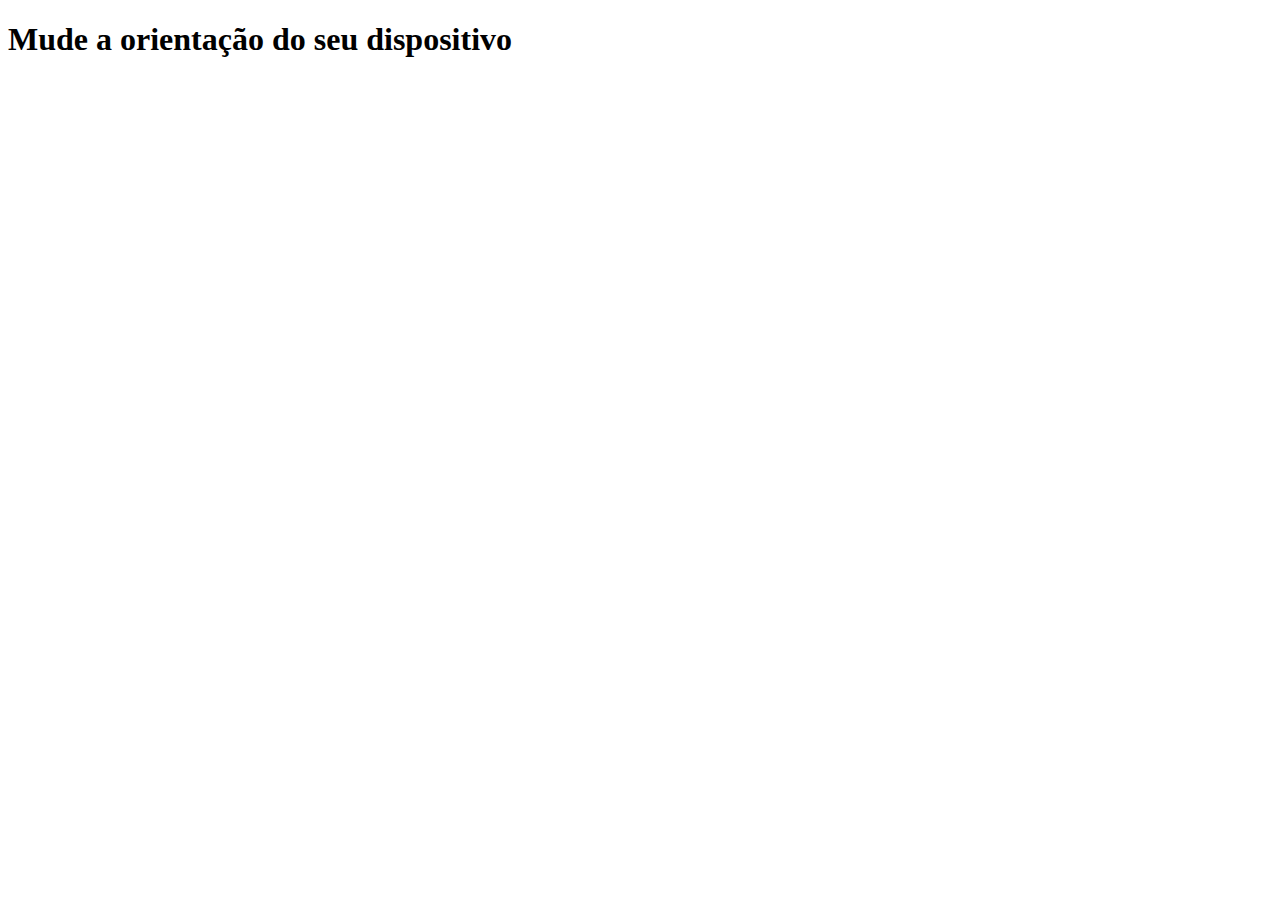
==== exercicios/ex026/mq002/index.html @ 303d5bd0 "exe026 media query" ====
<!DOCTYPE html>
<html lang="pt-br">
<head>
    <meta charset="UTF-8">
    <meta name="viewport" content="width=device-width, initial-scale=1.0">
    <title>Media Query</title>
    <link rel="stylesheet" href="assets/estilos/style.css" media="all">
    <link rel="stylesheet" href="assets/estilos/retrato.css" media="screen and (orientation: portraint)">
    <link rel="stylesheet" href="assets/estilos/paisagem.css" media="screen and (orientation: landscape)">
</head>
<body>
    <h1>Mude a orientação do seu dispositivo</h1>
</body>
</html>
---- exercicios/ex026/mq002/assets/estilos/style.css ----
@charset "UTF-8";

/*Configurações gerais */
---- exercicios/ex026/mq002/assets/estilos/retrato.css ----
@charset "UTF-8";

/* Aparelhos em pé (portrait) */
---- exercicios/ex026/mq002/assets/estilos/paisagem.css ----
@charset "UTF-8";

/* Aparelhos deitados (landscape) */
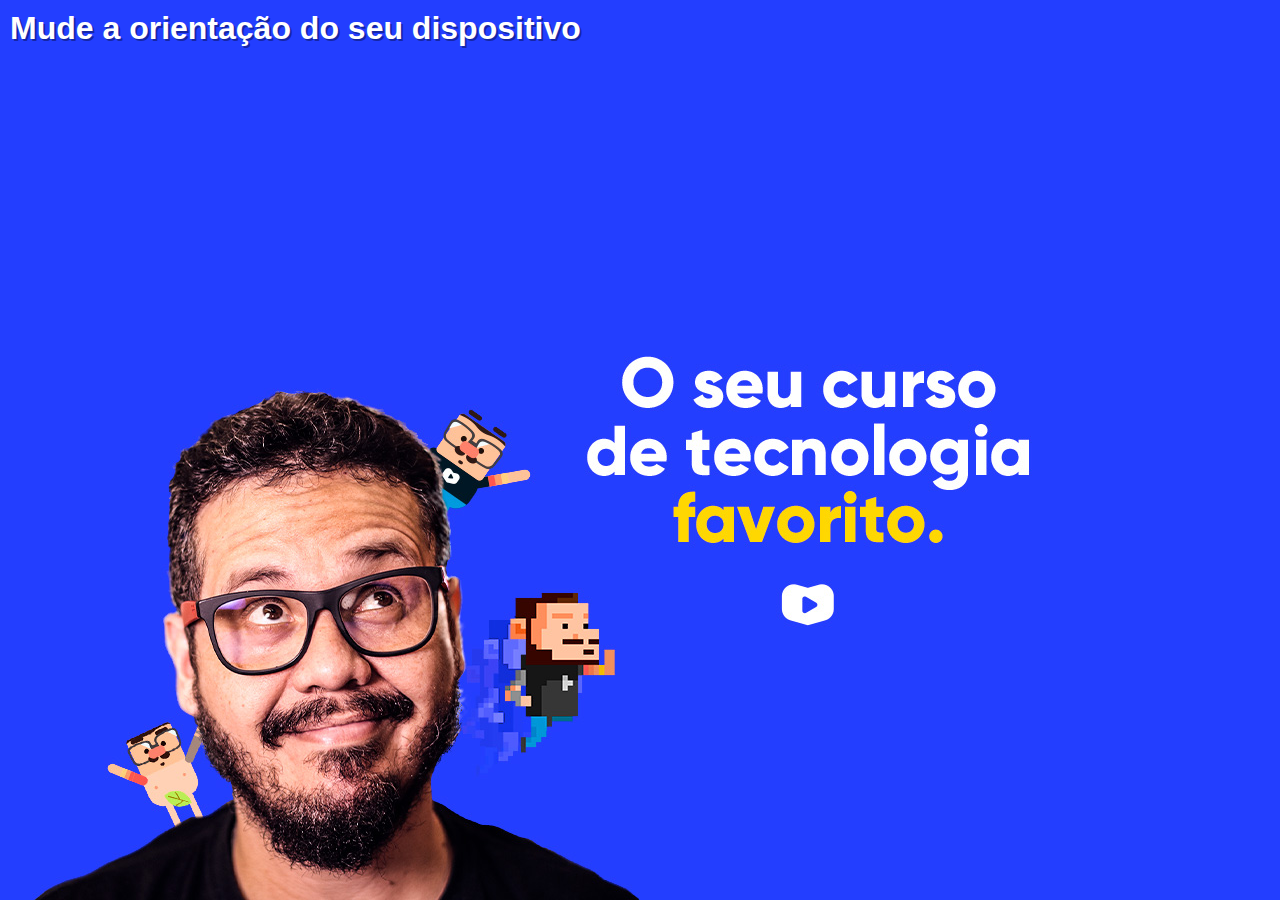
==== commit d1755f58: "inital styles and media queries" ====
--- a/exercicios/ex026/mq002/index.html
+++ b/exercicios/ex026/mq002/index.html
@@ -5,7 +5,7 @@
     <meta name="viewport" content="width=device-width, initial-scale=1.0">
     <title>Media Query</title>
     <link rel="stylesheet" href="assets/estilos/style.css" media="all">
-    <link rel="stylesheet" href="assets/estilos/retrato.css" media="screen and (orientation: portraint)">
+    <link rel="stylesheet" href="assets/estilos/retrato.css" media="screen and (orientation: portrait)">
     <link rel="stylesheet" href="assets/estilos/paisagem.css" media="screen and (orientation: landscape)">
 </head>
 <body>
--- a/exercicios/ex026/mq002/assets/estilos/style.css
+++ b/exercicios/ex026/mq002/assets/estilos/style.css
@@ -1,3 +1,24 @@
 @charset "UTF-8";
 
 /*Configurações gerais */
+
+*{
+    margin: 0px;
+    padding: 0px;
+    font-family: Arial, Helvetica, sans-serif;
+
+}
+
+html, body{
+    width: 100vw;
+    height: 100vh;
+    background-color: #233eff;
+    background-size: contain;
+    background-repeat: no-repeat;
+}
+
+h1{
+    color: white;
+    text-shadow: 2px 2px 0px #1526a7;
+    padding: 10px;
+}--- a/exercicios/ex026/mq002/assets/estilos/retrato.css
+++ b/exercicios/ex026/mq002/assets/estilos/retrato.css
@@ -1,3 +1,8 @@
 @charset "UTF-8";
 
-/* Aparelhos em pé (portrait) */+/* Aparelhos em pé (portrait) */
+
+body{
+    background-image: url(../imagens/cev-portrait.jpg);
+    background-position: center bottom;
+}--- a/exercicios/ex026/mq002/assets/estilos/paisagem.css
+++ b/exercicios/ex026/mq002/assets/estilos/paisagem.css
@@ -1,3 +1,8 @@
 @charset "UTF-8";
 
 /* Aparelhos deitados (landscape) */
+
+body{
+    background-image: url(../imagens/cev-landscape.jpg);
+    background-position: left bottom;
+}